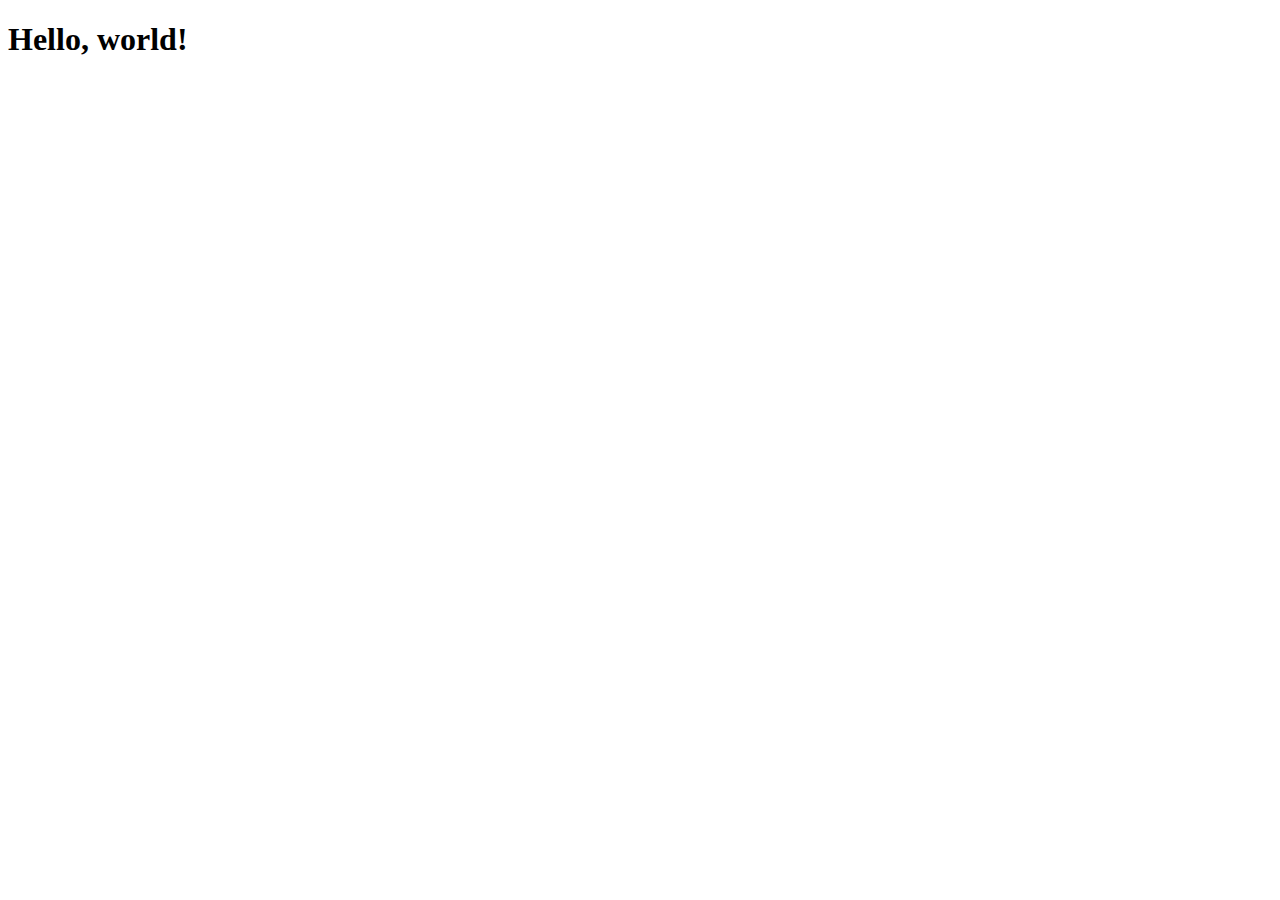
==== index.html @ 32a792b4 "initial commit" ====
<!doctype html>
<html lang="en">
  <head>
    <!-- Required meta tags -->
    <meta charset="utf-8">
    <meta name="viewport" content="width=device-width, initial-scale=1, shrink-to-fit=no">

    <!-- Bootstrap CSS -->
    <link rel="stylesheet" href="https://stackpath.bootstrapcdn.com/bootstrap/4.1.3/css/bootstrap.min.css" integrity="sha384-MCw98/SFnGE8fJT3GXwEOngsV7Zt27NXFoaoApmYm81iuXoPkFOJwJ8ERdknLPMO" crossorigin="anonymous">

    <title>Hello, world!</title>
  </head>
  <body>
    <h1>Hello, world!</h1>

    <!-- Optional JavaScript -->
    <!-- jQuery first, then Popper.js, then Bootstrap JS -->
    <script src="https://code.jquery.com/jquery-3.3.1.slim.min.js" integrity="sha384-q8i/X+965DzO0rT7abK41JStQIAqVgRVzpbzo5smXKp4YfRvH+8abtTE1Pi6jizo" crossorigin="anonymous"></script>
    <script src="https://cdnjs.cloudflare.com/ajax/libs/popper.js/1.14.3/umd/popper.min.js" integrity="sha384-ZMP7rVo3mIykV+2+9J3UJ46jBk0WLaUAdn689aCwoqbBJiSnjAK/l8WvCWPIPm49" crossorigin="anonymous"></script>
    <script src="https://stackpath.bootstrapcdn.com/bootstrap/4.1.3/js/bootstrap.min.js" integrity="sha384-ChfqqxuZUCnJSK3+MXmPNIyE6ZbWh2IMqE241rYiqJxyMiZ6OW/JmZQ5stwEULTy" crossorigin="anonymous"></script>
  </body>
</html>
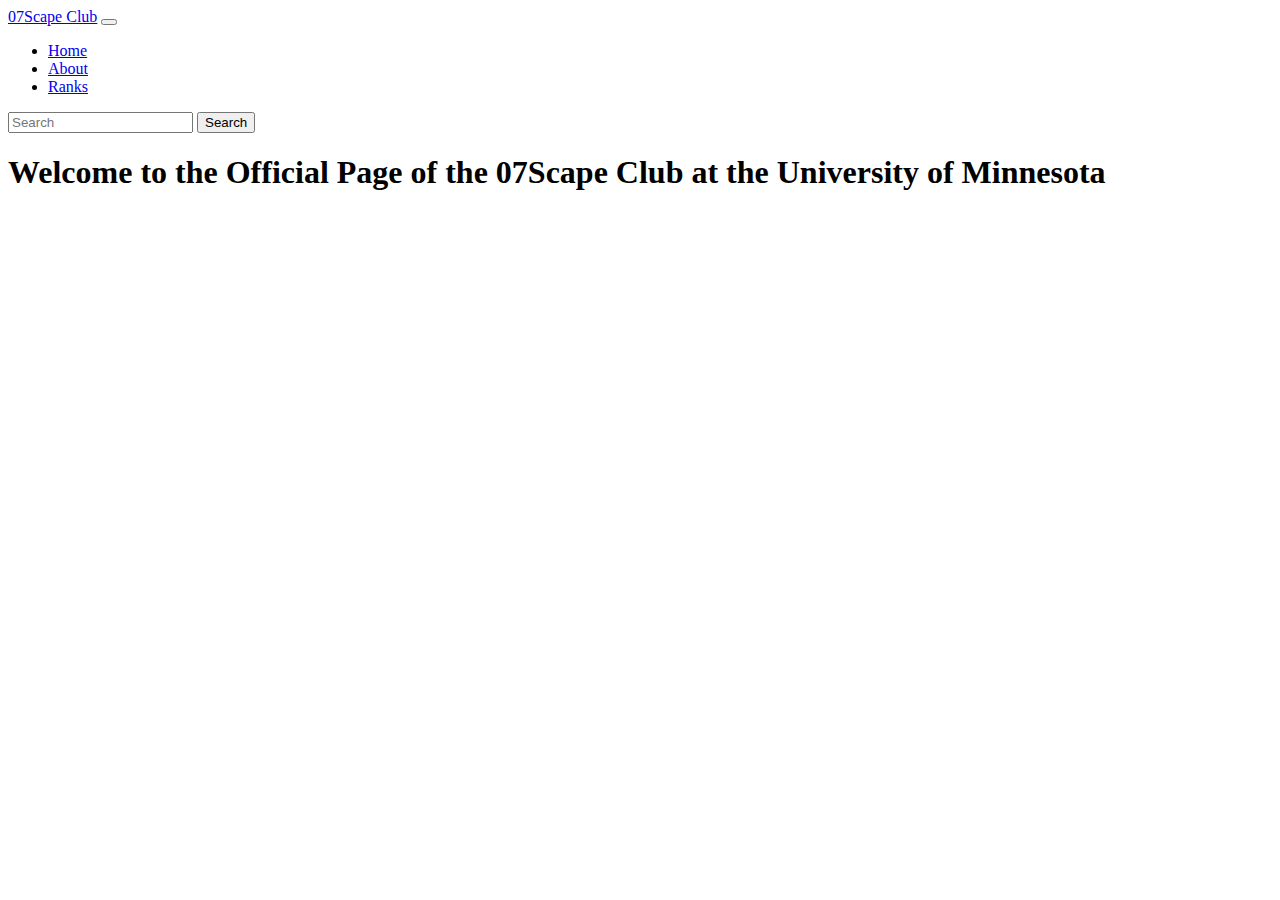
==== commit 9fd8a203: "add .html outline, initial navbar and index format" ====
--- a/index.html
+++ b/index.html
@@ -1,22 +1,47 @@
-<!doctype html>
+<!DOCTYPE html>
 <html lang="en">
-  <head>
-    <!-- Required meta tags -->
-    <meta charset="utf-8">
-    <meta name="viewport" content="width=device-width, initial-scale=1, shrink-to-fit=no">
+    <head>
+        <meta charset="utf-8">
+        <meta name="viewport" content="width-device-width, initial-scale=1, shrink-to-fit=no">
 
-    <!-- Bootstrap CSS -->
-    <link rel="stylesheet" href="https://stackpath.bootstrapcdn.com/bootstrap/4.1.3/css/bootstrap.min.css" integrity="sha384-MCw98/SFnGE8fJT3GXwEOngsV7Zt27NXFoaoApmYm81iuXoPkFOJwJ8ERdknLPMO" crossorigin="anonymous">
+        <!-- CSS Stylesheet -->
 
-    <title>Hello, world!</title>
-  </head>
-  <body>
-    <h1>Hello, world!</h1>
+        <link rel="stylesheet" href="https://stackpath.bootstrapcdn.com/bootstrap/4.1.3/css/bootstrap.min.css" integrity="sha384-MCw98/SFnGE8fJT3GXwEOngsV7Zt27NXFoaoApmYm81iuXoPkFOJwJ8ERdknLPMO" crossorigin="anonymous">
+        <link rel="stylesheet" type="text/css" href="mystyle.css">
+        <title>07ScapeClub</title>
+    </head>
 
-    <!-- Optional JavaScript -->
-    <!-- jQuery first, then Popper.js, then Bootstrap JS -->
-    <script src="https://code.jquery.com/jquery-3.3.1.slim.min.js" integrity="sha384-q8i/X+965DzO0rT7abK41JStQIAqVgRVzpbzo5smXKp4YfRvH+8abtTE1Pi6jizo" crossorigin="anonymous"></script>
-    <script src="https://cdnjs.cloudflare.com/ajax/libs/popper.js/1.14.3/umd/popper.min.js" integrity="sha384-ZMP7rVo3mIykV+2+9J3UJ46jBk0WLaUAdn689aCwoqbBJiSnjAK/l8WvCWPIPm49" crossorigin="anonymous"></script>
-    <script src="https://stackpath.bootstrapcdn.com/bootstrap/4.1.3/js/bootstrap.min.js" integrity="sha384-ChfqqxuZUCnJSK3+MXmPNIyE6ZbWh2IMqE241rYiqJxyMiZ6OW/JmZQ5stwEULTy" crossorigin="anonymous"></script>
-  </body>
-</html>
+    <body>
+        <nav class="navbar navbar-expand-md navbar-dark fixed-top bg-dark">
+            <a class="navbar-brand" href="#">07Scape Club</a>
+            <button class="navbar-toggler" type="button" data-toggle="collapse" aria-controls="navbar">
+                <span class="navbar-toggler-icon"></span>
+            </button>
+
+            <div class="collapse navbar-collapse" id="navbar">
+                <ul class="navbar-nav mr-auto">
+                    <li class="nav-item active">
+                        <a class="nav-link" href="#">Home<span class="sr-only"></span></a>
+                    </li>
+                    <li class="nav-item">
+                        <a class="nav-link" href="about.html">About</a>
+                    </li>
+                    <li class="nav-item">
+                        <a class="nav-link" href="about.html">Ranks</a>
+                    </li>
+                </ul>
+                <form class="form-inline my-2 my-lg-0">
+                  <input class="form-control mr-sm-2" type="text" placeholder="Search" aria-label="Search">
+                  <button class="btn btn-outline-success my-2 my-sm-0" type="submit">Search</button>
+                </form>
+            </div>
+        </nav>
+        <main role="main">
+            <div class="jumbotron">
+                <div class="container">
+                    <h1>Welcome to the Official Page of the 07Scape Club at the University of Minnesota</h1>
+                </div>
+            </div>
+        </main>
+    </body>
+<html>
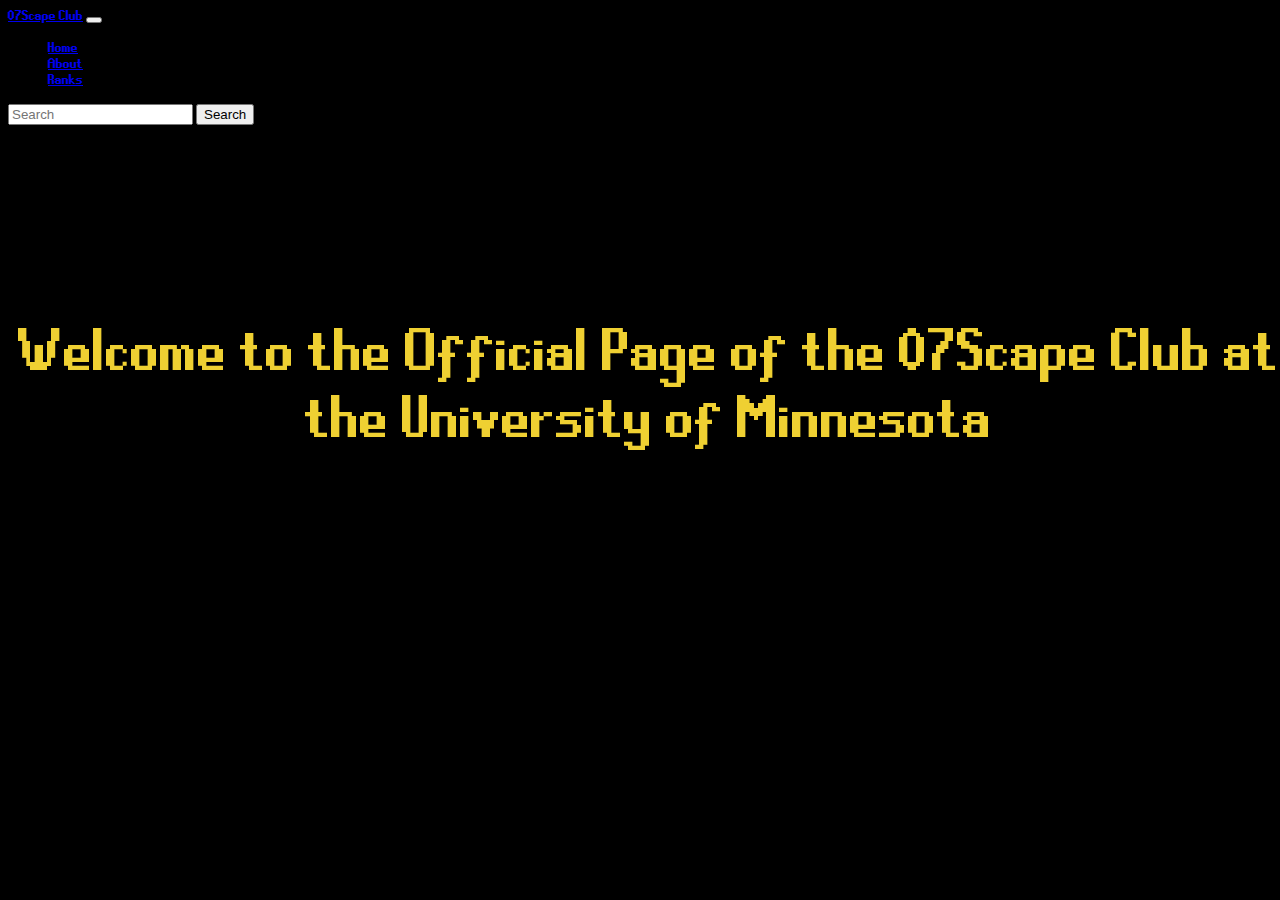
==== commit 8aa605f1: "add background, add font" ====
--- a/index.html
+++ b/index.html
@@ -5,9 +5,11 @@
         <meta name="viewport" content="width-device-width, initial-scale=1, shrink-to-fit=no">
 
         <!-- CSS Stylesheet -->
+        <link rel="stylesheet" href="https://stackpath.bootstrapcdn.com/bootstrap/4.1.3/css/bootstrap.min.css" integrity="sha384-MCw98/SFnGE8fJT3GXwEOngsV7Zt27NXFoaoApmYm81iuXoPkFOJwJ8ERdknLPMO" crossorigin="anonymous">
+        <link rel="stylesheet" type="text/css" href="css/style.css">
+        <!-- Fonts -->
 
-        <link rel="stylesheet" href="https://stackpath.bootstrapcdn.com/bootstrap/4.1.3/css/bootstrap.min.css" integrity="sha384-MCw98/SFnGE8fJT3GXwEOngsV7Zt27NXFoaoApmYm81iuXoPkFOJwJ8ERdknLPMO" crossorigin="anonymous">
-        <link rel="stylesheet" type="text/css" href="mystyle.css">
+
         <title>07ScapeClub</title>
     </head>
 
@@ -27,7 +29,7 @@
                         <a class="nav-link" href="about.html">About</a>
                     </li>
                     <li class="nav-item">
-                        <a class="nav-link" href="about.html">Ranks</a>
+                        <a class="nav-link" href="rank.html">Ranks</a>
                     </li>
                 </ul>
                 <form class="form-inline my-2 my-lg-0">
--- a/css/style.css
+++ b/css/style.css
@@ -0,0 +1,36 @@
+body {
+  background: url('../img/bg2.jpg');
+  width: 100%;
+  background-size: cover;
+  background-color: black;
+}
+h1 {
+    color: #efd032;
+    justify-content: center;
+    font-family: 'RuneScape UF', sans-serif;
+    font-weight: normal;
+    font-style: normal;
+    font-size: 50pt;
+}
+@font-face {
+    font-family: 'RuneScape UF';
+    src: url('../fonts/RuneScape-UF.eot');
+    src: url('../fonts/RuneScape-UF.eot?#iefix') format('embedded-opentype'),
+        url('../fonts/RuneScape-UF.woff2') format('woff2'),
+        url('../fonts/RuneScape-UF.woff') format('woff'),
+        url('../fonts/RuneScape-UF.ttf') format('truetype'),
+        url('../fonts/RuneScape-UF.svg#RuneScape-UF') format('svg');
+    font-weight: normal;
+    font-style: normal;
+}
+.jumbotron {
+  padding-top: 150px;
+  background: transparent;
+  text-align: center;
+  border: 1px, white;
+}
+.navbar {
+  font-family: 'RuneScape UF', sans-serif;
+  font-weight: normal;
+  font-style: normal;
+}
